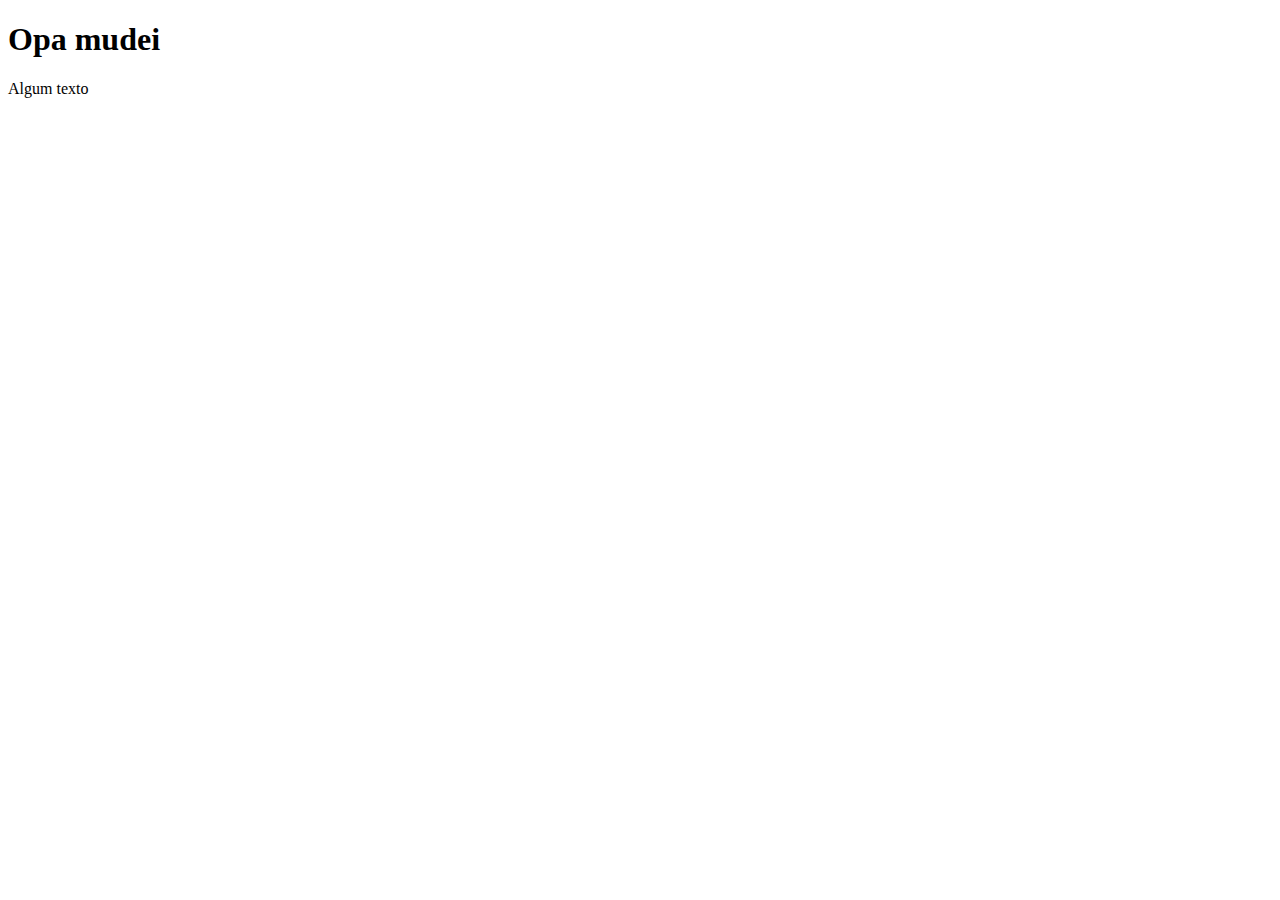
==== index.html @ d3559ffc "Formas de output no JS" ====
<!DOCTYPE html>
<html lang="en">
<head>
    <meta charset="UTF-8">
    <meta name="viewport" content="width=device-width, initial-scale=1.0">
    <link rel="stylesheet" href="style.css">
    <title>Document</title>
</head>
<body>
    <h1 id="titulo">Seja bem vindo</h1>
    
    


    <script src="script.js"></script>

</body>
</html>
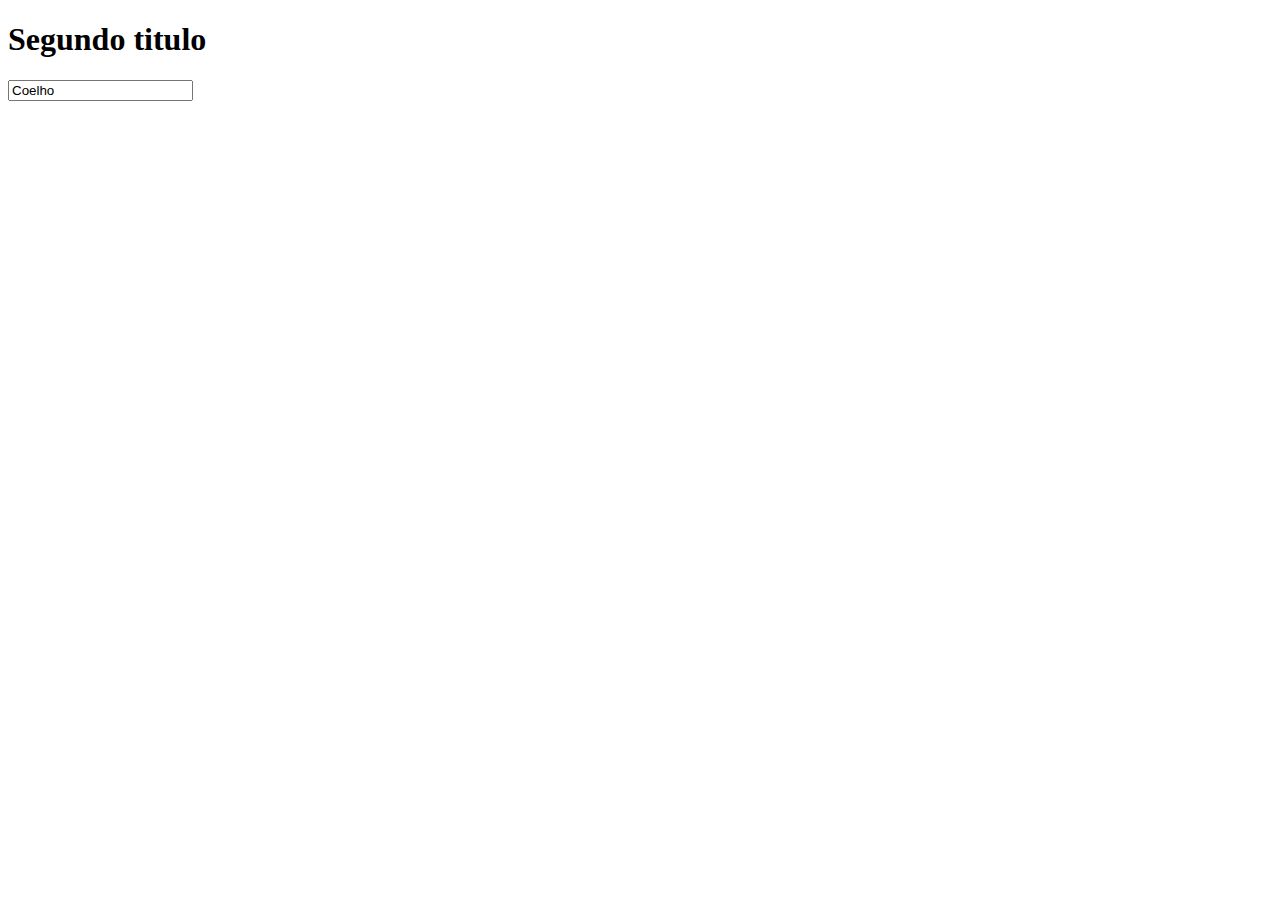
==== commit f889af26: "Diferença entre o innerHTML e o value" ====
--- a/index.html
+++ b/index.html
@@ -9,6 +9,7 @@
 <body>
     <h1 id="titulo">Seja bem vindo</h1>
     
+    <input type="text" name="usuario" id="campo" value="NOME DO USUARIO">
     
 
 
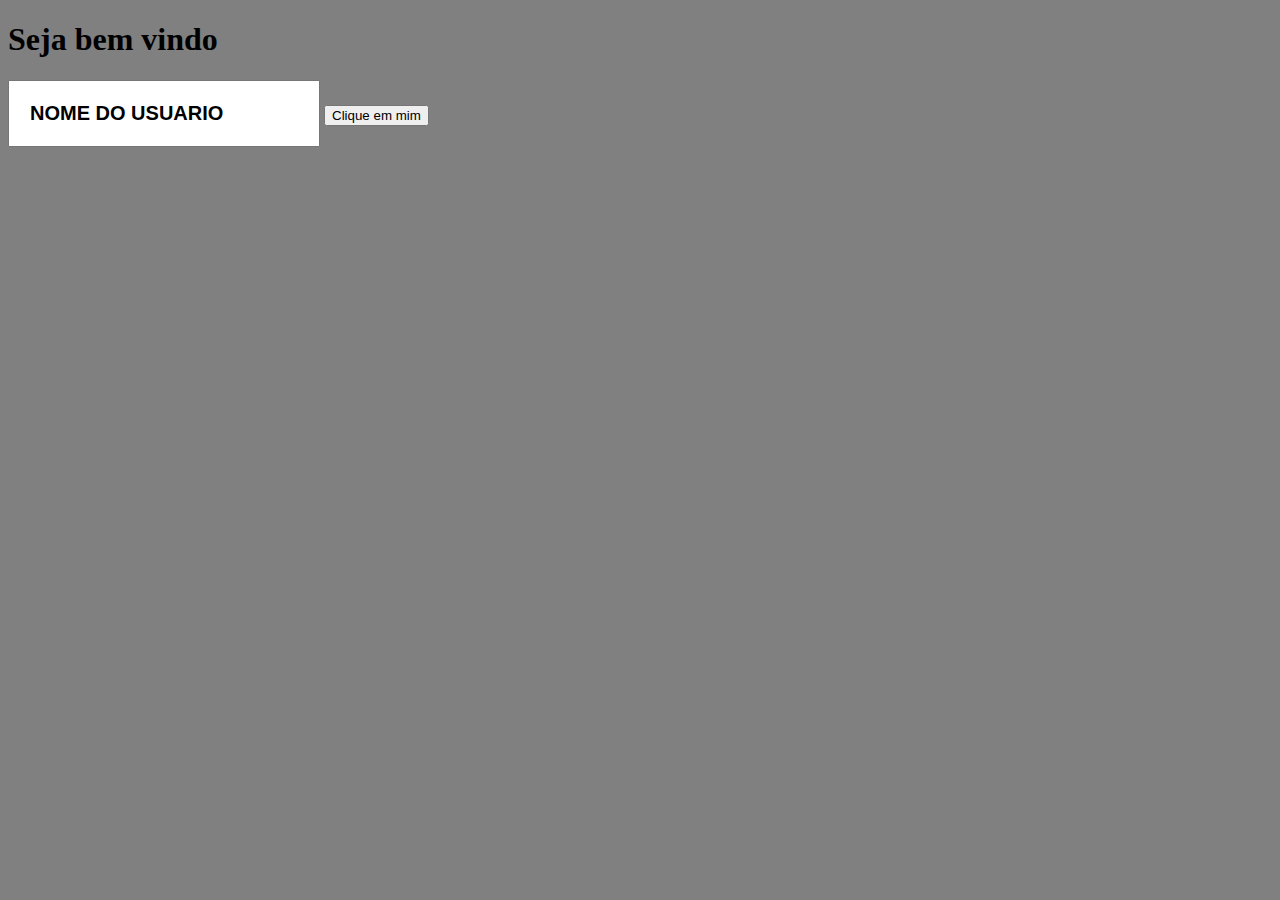
==== commit 21974da0: "Funções de clique com JS" ====
--- a/index.html
+++ b/index.html
@@ -7,9 +7,14 @@
     <title>Document</title>
 </head>
 <body>
-    <h1 id="titulo">Seja bem vindo</h1>
+    <h1 id="titulo" 
+    onmouseover="console.log('passou o mouse')"
+    onmouseout="console.log('tirou o mouse')"
+    >Seja bem vindo</h1>
     
     <input type="text" name="usuario" id="campo" value="NOME DO USUARIO">
+
+    <button onclick="this.innerHTML='clicou'">Clique em mim</button>
     
 
 
--- a/style.css
+++ b/style.css
@@ -0,0 +1,8 @@
+body {
+    background-color: grey;
+}
+#campo {
+    padding: 20px;
+    font-size: 20px;
+    font-weight: bold;
+}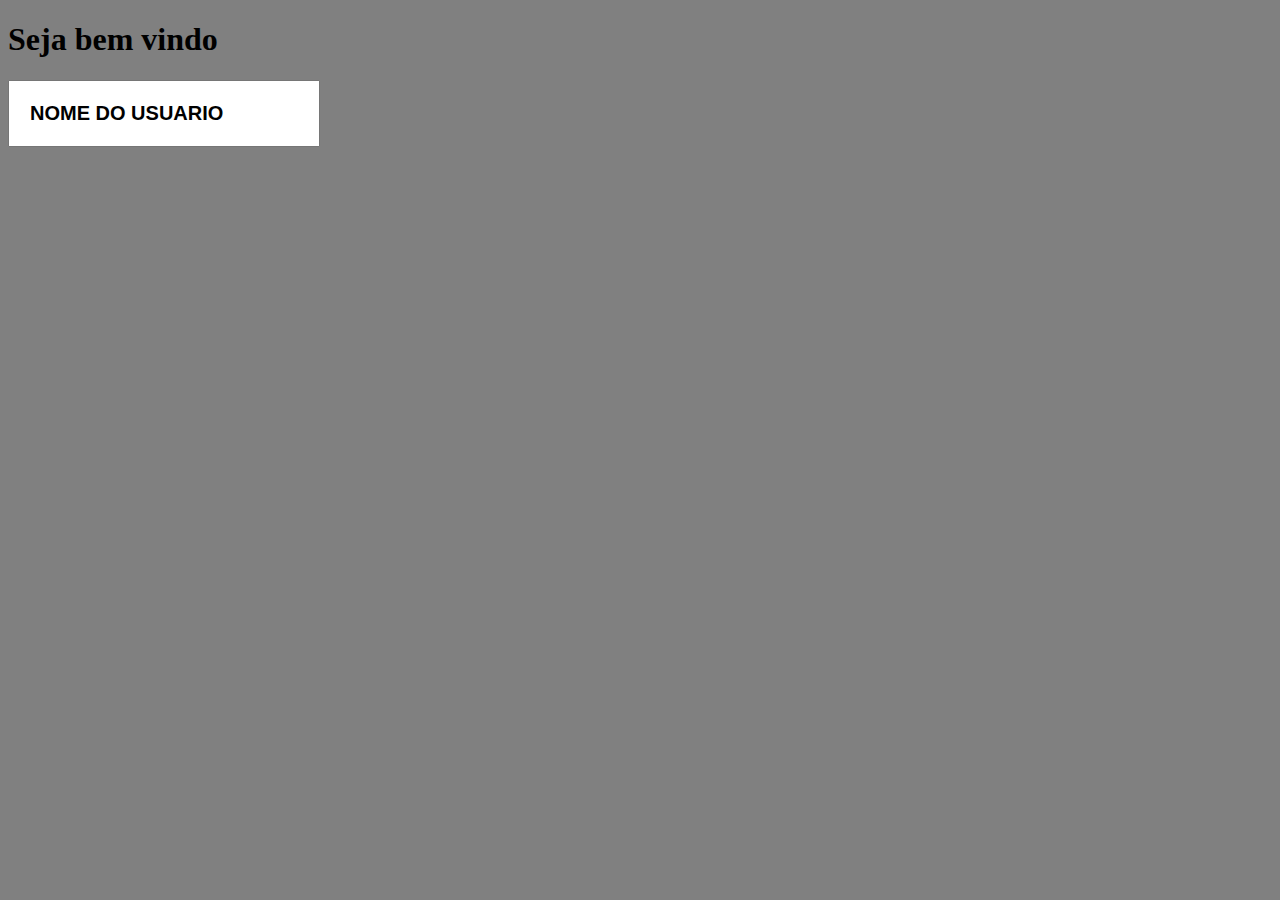
==== commit 315ac4a2: "Eventos de teclado" ====
--- a/index.html
+++ b/index.html
@@ -12,9 +12,9 @@
     onmouseout="console.log('tirou o mouse')"
     >Seja bem vindo</h1>
     
-    <input type="text" name="usuario" id="campo" value="NOME DO USUARIO">
+    <input onkeydown="digitou(event)" type="text" name="usuario" id="campo" value="NOME DO USUARIO">
 
-    <button onclick="this.innerHTML='clicou'">Clique em mim</button>
+    <!--<button onclick="this.innerHTML='clicou'">Clique em mim</button>-->
     
 
 
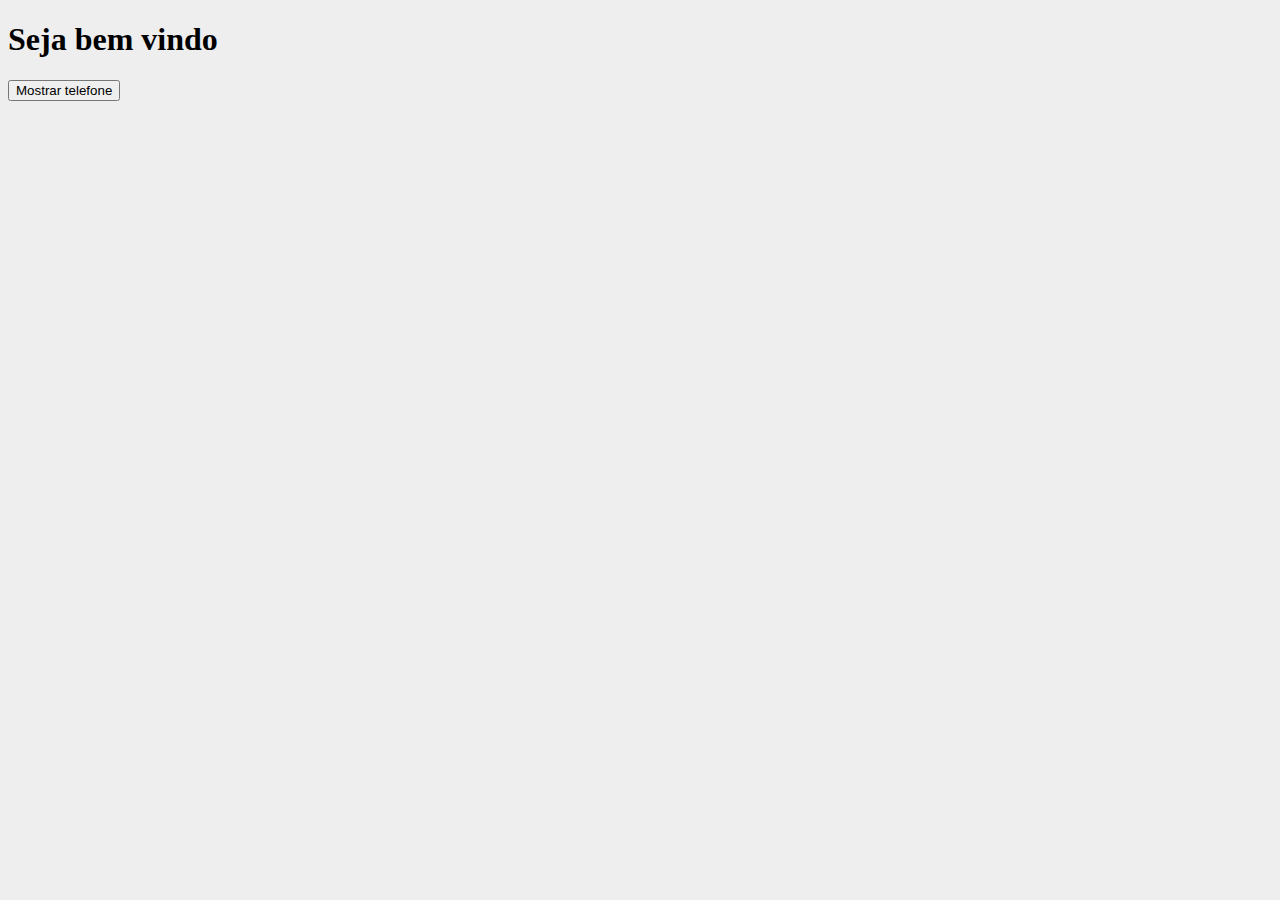
==== commit 3d4857ff: "Mudança de estilo com JS" ====
--- a/index.html
+++ b/index.html
@@ -7,12 +7,23 @@
     <title>Document</title>
 </head>
 <body>
-    <h1 id="titulo" 
-    onmouseover="console.log('passou o mouse')"
-    onmouseout="console.log('tirou o mouse')"
-    >Seja bem vindo</h1>
+    <h1 id="titulo" >
+        Seja bem vindo
+    </h1>
     
-    <input onkeydown="digitou(event)" type="text" name="usuario" id="campo" value="NOME DO USUARIO">
+    <div id="telefone">
+        999999999999
+    </div>
+
+    <button onclick="mostrarTelefone(this)">Mostrar telefone</button>
+
+
+    <!--
+    <button onclick="azul()">Azul</button>
+    <button onclick="vermelho()">Vermelho</button>
+    <button onclick="verde()">Verde</button>
+    -->
+    <!--<input onkeydown="digitou(event)" type="text" name="usuario" id="campo" value="NOME DO USUARIO">-->
 
     <!--<button onclick="this.innerHTML='clicou'">Clique em mim</button>-->
     
--- a/style.css
+++ b/style.css
@@ -1,8 +1,27 @@
 body {
-    background-color: grey;
+    background-color: #EEEEEE;
 }
-#campo {
-    padding: 20px;
-    font-size: 20px;
-    font-weight: bold;
+
+input[tyoe=text] {
+    padding: 10px;
+    font-size: 14px;
+}
+
+.azul {
+    background-color: #0000FF;
+    color: #FFF;
+}
+
+.vermelho {
+    background-color: #FF0000;
+    color: #FFF;
+}
+
+.verde {
+    background-color: #00FF00;
+    color: #000;
+}
+
+#telefone {
+    display: none;
 }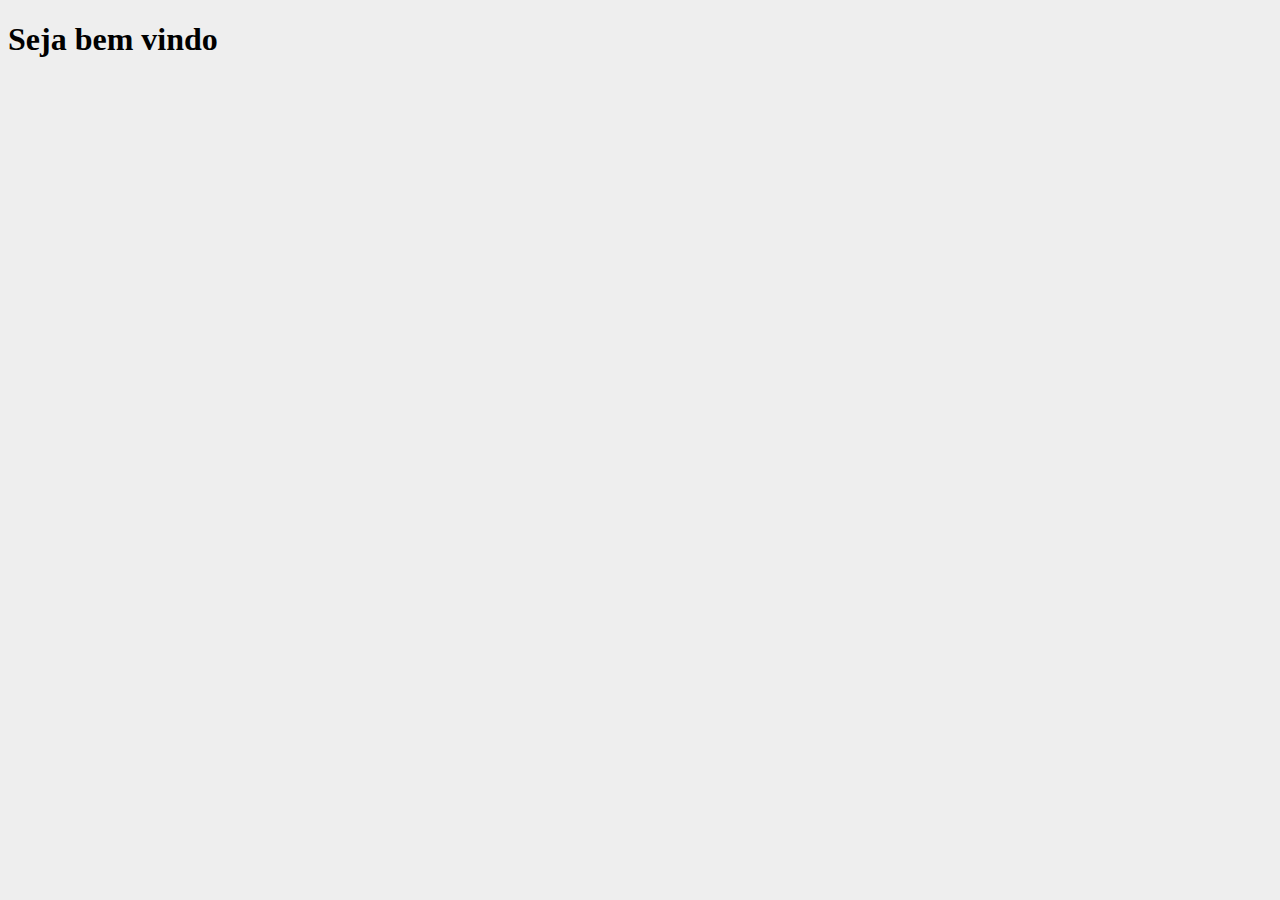
==== commit a2f5e43a: "Declaração de arrays" ====
--- a/index.html
+++ b/index.html
@@ -11,6 +11,7 @@
         Seja bem vindo
     </h1>
     
+    <!--
     <div id="telefone">
         999999999999
     </div>
@@ -18,7 +19,7 @@
     <button onclick="mostrarTelefone(this)">Mostrar telefone</button>
 
 
-    <!--
+    
     <button onclick="azul()">Azul</button>
     <button onclick="vermelho()">Vermelho</button>
     <button onclick="verde()">Verde</button>
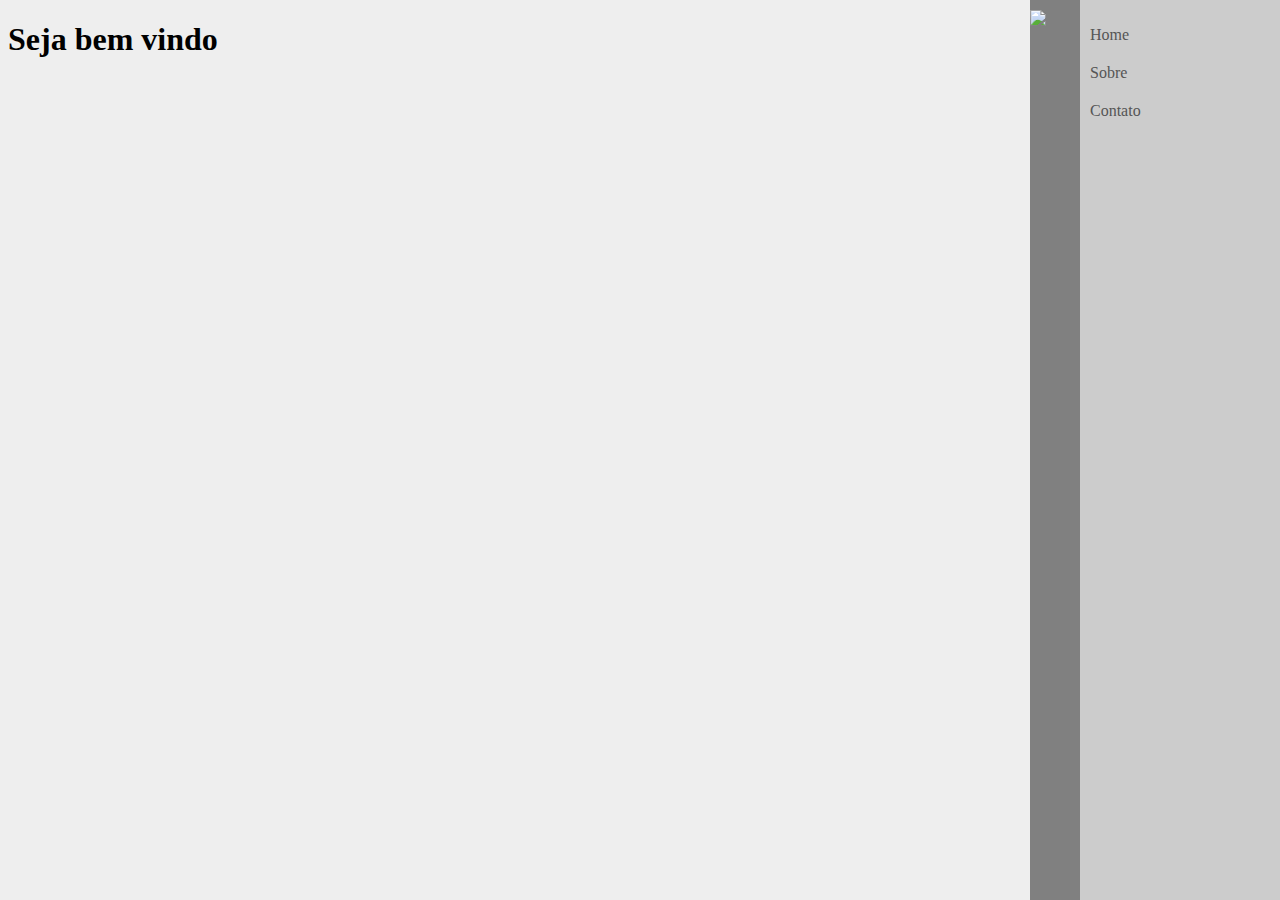
==== commit 3b5b2d7c: "Estilizando o menu" ====
--- a/index.html
+++ b/index.html
@@ -1,16 +1,27 @@
 <!DOCTYPE html>
 <html lang="en">
-<head>
-    <meta charset="UTF-8">
-    <meta name="viewport" content="width=device-width, initial-scale=1.0">
-    <link rel="stylesheet" href="style.css">
+  <head>
+    <meta charset="UTF-8" />
+    <meta name="viewport" content="width=device-width, initial-scale=1.0" />
+    <link rel="stylesheet" href="style.css" />
     <title>Document</title>
-</head>
-<body>
-    <h1 id="titulo" >
-        Seja bem vindo
-    </h1>
-    
+  </head>
+  <body>
+    <h1 id="titulo">Seja bem vindo</h1>
+
+    <aside>
+      <div class="menu-opener">
+        <img src="menu.png" width="36" />
+      </div>
+      <div class="menu-area">
+        <ul>
+          <li>Home</li>
+          <li>Sobre</li>
+          <li>Contato</li>
+        </ul>
+      </div>
+    </aside>
+
     <!--
     <div id="telefone">
         999999999999
@@ -27,10 +38,7 @@
     <!--<input onkeydown="digitou(event)" type="text" name="usuario" id="campo" value="NOME DO USUARIO">-->
 
     <!--<button onclick="this.innerHTML='clicou'">Clique em mim</button>-->
-    
-
 
     <script src="script.js"></script>
-
-</body>
-</html>+  </body>
+</html>
--- a/style.css
+++ b/style.css
@@ -1,27 +1,73 @@
 body {
-    background-color: #EEEEEE;
+  background-color: #eeeeee;
 }
-
-input[tyoe=text] {
-    padding: 10px;
-    font-size: 14px;
+/*
+input[tyoe="text"] {
+  padding: 10px;
+  font-size: 14px;
 }
 
 .azul {
-    background-color: #0000FF;
-    color: #FFF;
+  background-color: #0000ff;
+  color: #fff;
 }
 
 .vermelho {
-    background-color: #FF0000;
-    color: #FFF;
+  background-color: #ff0000;
+  color: #fff;
 }
 
 .verde {
-    background-color: #00FF00;
-    color: #000;
+  background-color: #00ff00;
+  color: #000;
 }
 
 #telefone {
-    display: none;
-}+  display: none;
+}
+*/
+
+aside {
+  position: fixed;
+  height: 100vh;
+  top: 0;
+  right: 0;
+
+  display: flex;
+  background-color: gray;
+}
+
+.menu-opener {
+  width: 40px;
+  height: 40px;
+  cursor: pointer;
+  margin-top: 10px;
+  margin-right: 10px;
+}
+
+.menu-area {
+  width: 200px;
+  height: 100vh;
+  background-color: #ccc;
+  overflow-x: hidden;
+  overflow-y: auto;
+  transition: all ease 0.5s;
+  align-items: flex-start;
+}
+
+.menu-area ul,
+.menu-area li {
+  padding: 0;
+  list-style: none;
+}
+
+.menu-area li {
+  display: block;
+  padding: 10px;
+  color: #555;
+  cursor: pointer;
+}
+
+.menu-area li:hover {
+  background-color: #ddd;
+}
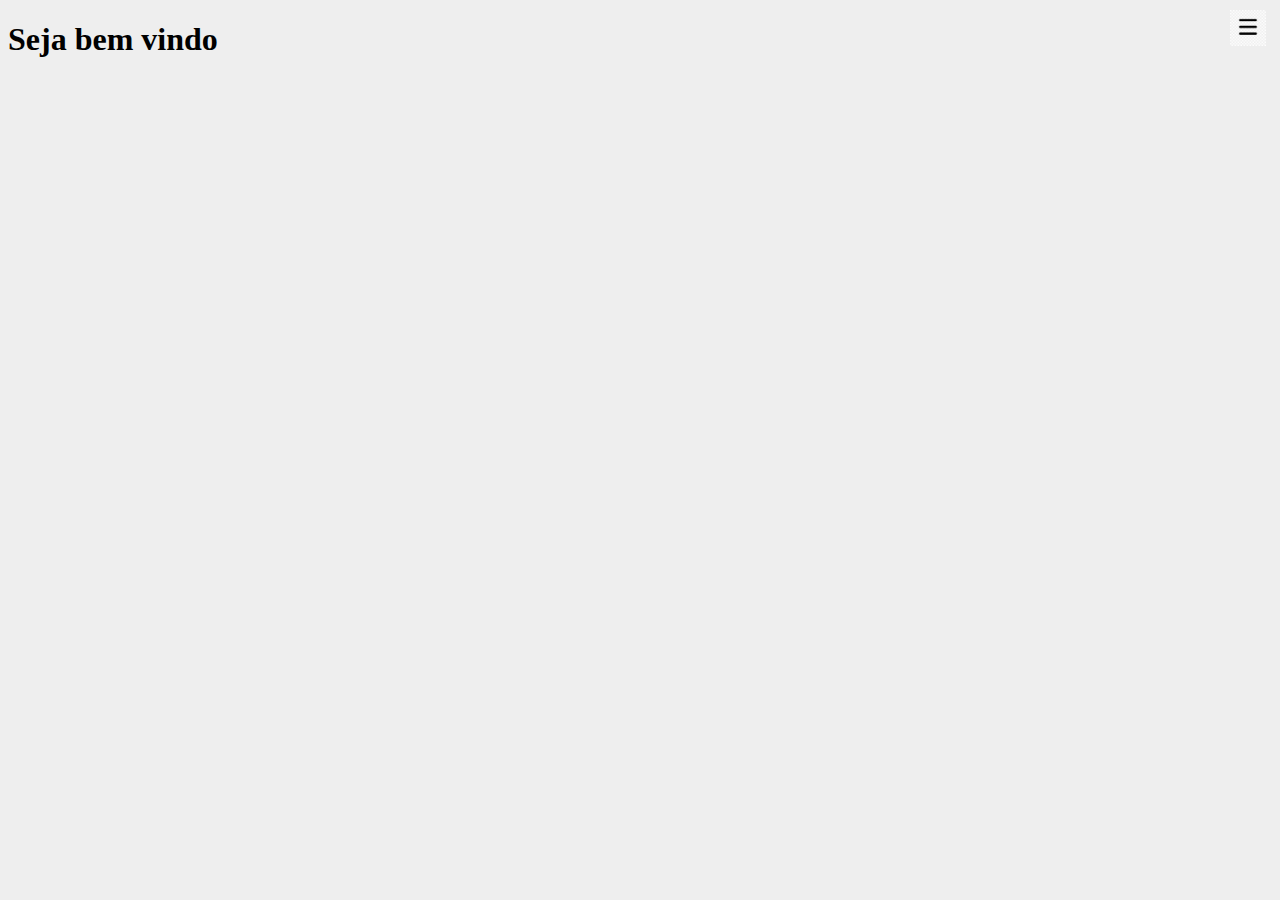
==== commit b86cac73: "Aprendendo o contens e fazendo menu que  muda de estado" ====
--- a/index.html
+++ b/index.html
@@ -10,10 +10,10 @@
     <h1 id="titulo">Seja bem vindo</h1>
 
     <aside>
-      <div class="menu-opener">
+      <div class="menu-opener" onclick="menuToogle()">
         <img src="menu.png" width="36" />
       </div>
-      <div class="menu-area">
+      <div id="menu-area" class="menu-opened">
         <ul>
           <li>Home</li>
           <li>Sobre</li>
--- a/style.css
+++ b/style.css
@@ -32,9 +32,8 @@
   height: 100vh;
   top: 0;
   right: 0;
-
+  z-index: 999;
   display: flex;
-  background-color: gray;
 }
 
 .menu-opener {
@@ -45,29 +44,34 @@
   margin-right: 10px;
 }
 
-.menu-area {
-  width: 200px;
+#menu-area {
+  width: 0px;
   height: 100vh;
   background-color: #ccc;
   overflow-x: hidden;
   overflow-y: auto;
   transition: all ease 0.5s;
-  align-items: flex-start;
 }
 
-.menu-area ul,
-.menu-area li {
+#menu-area ul,
+#menu-area li {
   padding: 0;
   list-style: none;
 }
 
-.menu-area li {
+#menu-area li {
   display: block;
   padding: 10px;
   color: #555;
   cursor: pointer;
 }
 
-.menu-area li:hover {
+#menu-area li:hover {
   background-color: #ddd;
 }
+
+/*
+Usado com a função que altera a classe
+.menu-opened {
+  width: 200px !important;
+}*/
